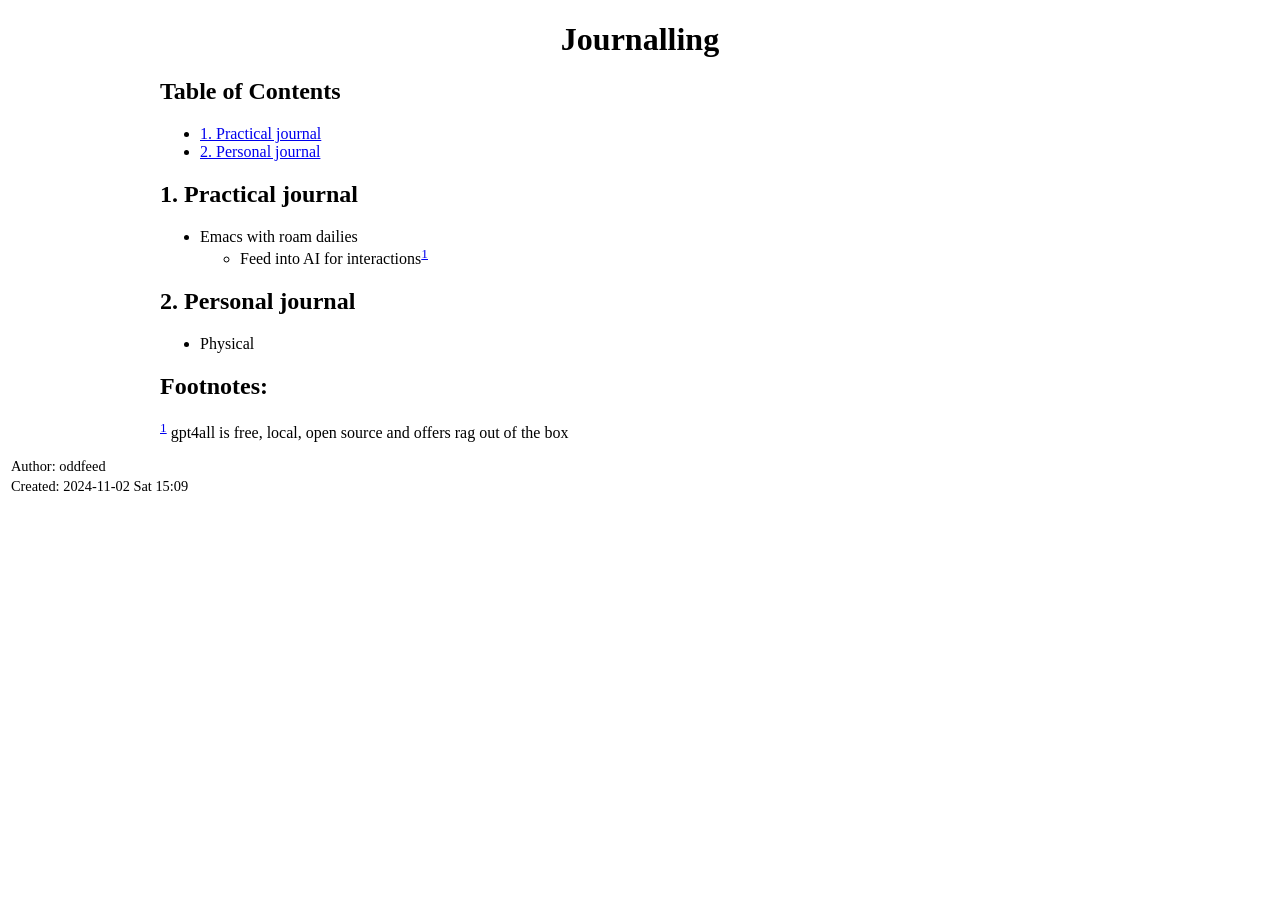
==== 20241102-journalling.html @ f7d9fd33 "more bib files" ====
<?xml version="1.0" encoding="utf-8"?>
<!DOCTYPE html PUBLIC "-//W3C//DTD XHTML 1.0 Strict//EN"
"http://www.w3.org/TR/xhtml1/DTD/xhtml1-strict.dtd">
<html xmlns="http://www.w3.org/1999/xhtml" lang="en" xml:lang="en">
<head>
<!-- 2024-11-02 Sat 15:09 -->
<meta http-equiv="Content-Type" content="text/html;charset=utf-8" />
<meta name="viewport" content="width=device-width, initial-scale=1" />
<title>Journalling</title>
<meta name="author" content="oddfeed" />
<meta name="generator" content="Org Mode" />
<style>
  #content { max-width: 60em; margin: auto; }
  .title  { text-align: center;
             margin-bottom: .2em; }
  .subtitle { text-align: center;
              font-size: medium;
              font-weight: bold;
              margin-top:0; }
  .todo   { font-family: monospace; color: red; }
  .done   { font-family: monospace; color: green; }
  .priority { font-family: monospace; color: orange; }
  .tag    { background-color: #eee; font-family: monospace;
            padding: 2px; font-size: 80%; font-weight: normal; }
  .timestamp { color: #bebebe; }
  .timestamp-kwd { color: #5f9ea0; }
  .org-right  { margin-left: auto; margin-right: 0px;  text-align: right; }
  .org-left   { margin-left: 0px;  margin-right: auto; text-align: left; }
  .org-center { margin-left: auto; margin-right: auto; text-align: center; }
  .underline { text-decoration: underline; }
  #postamble p, #preamble p { font-size: 90%; margin: .2em; }
  p.verse { margin-left: 3%; }
  pre {
    border: 1px solid #e6e6e6;
    border-radius: 3px;
    background-color: #f2f2f2;
    padding: 8pt;
    font-family: monospace;
    overflow: auto;
    margin: 1.2em;
  }
  pre.src {
    position: relative;
    overflow: auto;
  }
  pre.src:before {
    display: none;
    position: absolute;
    top: -8px;
    right: 12px;
    padding: 3px;
    color: #555;
    background-color: #f2f2f299;
  }
  pre.src:hover:before { display: inline; margin-top: 14px;}
  /* Languages per Org manual */
  pre.src-asymptote:before { content: 'Asymptote'; }
  pre.src-awk:before { content: 'Awk'; }
  pre.src-authinfo::before { content: 'Authinfo'; }
  pre.src-C:before { content: 'C'; }
  /* pre.src-C++ doesn't work in CSS */
  pre.src-clojure:before { content: 'Clojure'; }
  pre.src-css:before { content: 'CSS'; }
  pre.src-D:before { content: 'D'; }
  pre.src-ditaa:before { content: 'ditaa'; }
  pre.src-dot:before { content: 'Graphviz'; }
  pre.src-calc:before { content: 'Emacs Calc'; }
  pre.src-emacs-lisp:before { content: 'Emacs Lisp'; }
  pre.src-fortran:before { content: 'Fortran'; }
  pre.src-gnuplot:before { content: 'gnuplot'; }
  pre.src-haskell:before { content: 'Haskell'; }
  pre.src-hledger:before { content: 'hledger'; }
  pre.src-java:before { content: 'Java'; }
  pre.src-js:before { content: 'Javascript'; }
  pre.src-latex:before { content: 'LaTeX'; }
  pre.src-ledger:before { content: 'Ledger'; }
  pre.src-lisp:before { content: 'Lisp'; }
  pre.src-lilypond:before { content: 'Lilypond'; }
  pre.src-lua:before { content: 'Lua'; }
  pre.src-matlab:before { content: 'MATLAB'; }
  pre.src-mscgen:before { content: 'Mscgen'; }
  pre.src-ocaml:before { content: 'Objective Caml'; }
  pre.src-octave:before { content: 'Octave'; }
  pre.src-org:before { content: 'Org mode'; }
  pre.src-oz:before { content: 'OZ'; }
  pre.src-plantuml:before { content: 'Plantuml'; }
  pre.src-processing:before { content: 'Processing.js'; }
  pre.src-python:before { content: 'Python'; }
  pre.src-R:before { content: 'R'; }
  pre.src-ruby:before { content: 'Ruby'; }
  pre.src-sass:before { content: 'Sass'; }
  pre.src-scheme:before { content: 'Scheme'; }
  pre.src-screen:before { content: 'Gnu Screen'; }
  pre.src-sed:before { content: 'Sed'; }
  pre.src-sh:before { content: 'shell'; }
  pre.src-sql:before { content: 'SQL'; }
  pre.src-sqlite:before { content: 'SQLite'; }
  /* additional languages in org.el's org-babel-load-languages alist */
  pre.src-forth:before { content: 'Forth'; }
  pre.src-io:before { content: 'IO'; }
  pre.src-J:before { content: 'J'; }
  pre.src-makefile:before { content: 'Makefile'; }
  pre.src-maxima:before { content: 'Maxima'; }
  pre.src-perl:before { content: 'Perl'; }
  pre.src-picolisp:before { content: 'Pico Lisp'; }
  pre.src-scala:before { content: 'Scala'; }
  pre.src-shell:before { content: 'Shell Script'; }
  pre.src-ebnf2ps:before { content: 'ebfn2ps'; }
  /* additional language identifiers per "defun org-babel-execute"
       in ob-*.el */
  pre.src-cpp:before  { content: 'C++'; }
  pre.src-abc:before  { content: 'ABC'; }
  pre.src-coq:before  { content: 'Coq'; }
  pre.src-groovy:before  { content: 'Groovy'; }
  /* additional language identifiers from org-babel-shell-names in
     ob-shell.el: ob-shell is the only babel language using a lambda to put
     the execution function name together. */
  pre.src-bash:before  { content: 'bash'; }
  pre.src-csh:before  { content: 'csh'; }
  pre.src-ash:before  { content: 'ash'; }
  pre.src-dash:before  { content: 'dash'; }
  pre.src-ksh:before  { content: 'ksh'; }
  pre.src-mksh:before  { content: 'mksh'; }
  pre.src-posh:before  { content: 'posh'; }
  /* Additional Emacs modes also supported by the LaTeX listings package */
  pre.src-ada:before { content: 'Ada'; }
  pre.src-asm:before { content: 'Assembler'; }
  pre.src-caml:before { content: 'Caml'; }
  pre.src-delphi:before { content: 'Delphi'; }
  pre.src-html:before { content: 'HTML'; }
  pre.src-idl:before { content: 'IDL'; }
  pre.src-mercury:before { content: 'Mercury'; }
  pre.src-metapost:before { content: 'MetaPost'; }
  pre.src-modula-2:before { content: 'Modula-2'; }
  pre.src-pascal:before { content: 'Pascal'; }
  pre.src-ps:before { content: 'PostScript'; }
  pre.src-prolog:before { content: 'Prolog'; }
  pre.src-simula:before { content: 'Simula'; }
  pre.src-tcl:before { content: 'tcl'; }
  pre.src-tex:before { content: 'TeX'; }
  pre.src-plain-tex:before { content: 'Plain TeX'; }
  pre.src-verilog:before { content: 'Verilog'; }
  pre.src-vhdl:before { content: 'VHDL'; }
  pre.src-xml:before { content: 'XML'; }
  pre.src-nxml:before { content: 'XML'; }
  /* add a generic configuration mode; LaTeX export needs an additional
     (add-to-list 'org-latex-listings-langs '(conf " ")) in .emacs */
  pre.src-conf:before { content: 'Configuration File'; }

  table { border-collapse:collapse; }
  caption.t-above { caption-side: top; }
  caption.t-bottom { caption-side: bottom; }
  td, th { vertical-align:top;  }
  th.org-right  { text-align: center;  }
  th.org-left   { text-align: center;   }
  th.org-center { text-align: center; }
  td.org-right  { text-align: right;  }
  td.org-left   { text-align: left;   }
  td.org-center { text-align: center; }
  dt { font-weight: bold; }
  .footpara { display: inline; }
  .footdef  { margin-bottom: 1em; }
  .figure { padding: 1em; }
  .figure p { text-align: center; }
  .equation-container {
    display: table;
    text-align: center;
    width: 100%;
  }
  .equation {
    vertical-align: middle;
  }
  .equation-label {
    display: table-cell;
    text-align: right;
    vertical-align: middle;
  }
  .inlinetask {
    padding: 10px;
    border: 2px solid gray;
    margin: 10px;
    background: #ffffcc;
  }
  #org-div-home-and-up
   { text-align: right; font-size: 70%; white-space: nowrap; }
  textarea { overflow-x: auto; }
  .linenr { font-size: smaller }
  .code-highlighted { background-color: #ffff00; }
  .org-info-js_info-navigation { border-style: none; }
  #org-info-js_console-label
    { font-size: 10px; font-weight: bold; white-space: nowrap; }
  .org-info-js_search-highlight
    { background-color: #ffff00; color: #000000; font-weight: bold; }
  .org-svg { }
</style>
</head>
<body>
<div id="content" class="content">
<h1 class="title">Journalling</h1>
<div id="table-of-contents" role="doc-toc">
<h2>Table of Contents</h2>
<div id="text-table-of-contents" role="doc-toc">
<ul>
<li><a href="#org993b260">1. Practical journal</a></li>
<li><a href="#orga268e35">2. Personal journal</a></li>
</ul>
</div>
</div>
<div id="outline-container-org993b260" class="outline-2">
<h2 id="org993b260"><span class="section-number-2">1.</span> Practical journal</h2>
<div class="outline-text-2" id="text-1">
<ul class="org-ul">
<li>Emacs with roam dailies
<ul class="org-ul">
<li>Feed into AI for interactions<sup><a id="fnr.1" class="footref" href="#fn.1" role="doc-backlink">1</a></sup></li>
</ul></li>
</ul>
</div>
</div>
<div id="outline-container-orga268e35" class="outline-2">
<h2 id="orga268e35"><span class="section-number-2">2.</span> Personal journal</h2>
<div class="outline-text-2" id="text-2">
<ul class="org-ul">
<li>Physical</li>
</ul>
</div>
</div>
<div id="footnotes">
<h2 class="footnotes">Footnotes: </h2>
<div id="text-footnotes">

<div class="footdef"><sup><a id="fn.1" class="footnum" href="#fnr.1" role="doc-backlink">1</a></sup> <div class="footpara" role="doc-footnote"><p class="footpara">
gpt4all is free, local, open source and offers rag out of the box
</p></div></div>


</div>
</div></div>
<div id="postamble" class="status">
<p class="author">Author: oddfeed</p>
<p class="date">Created: 2024-11-02 Sat 15:09</p>
</div>
</body>
</html>
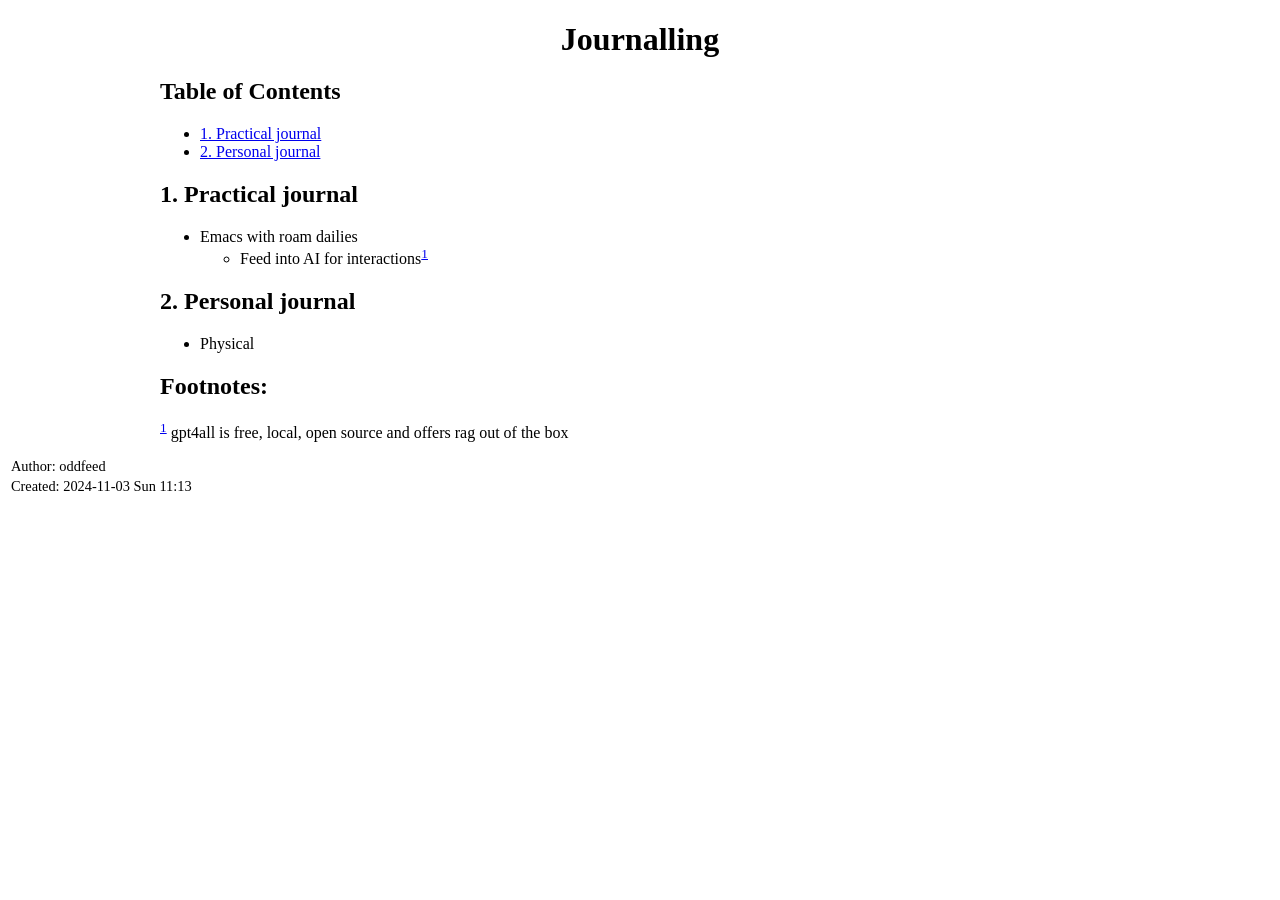
==== commit 08e03d75: "AI prediction" ====
--- a/20241102-journalling.html
+++ b/20241102-journalling.html
@@ -3,7 +3,7 @@
 "http://www.w3.org/TR/xhtml1/DTD/xhtml1-strict.dtd">
 <html xmlns="http://www.w3.org/1999/xhtml" lang="en" xml:lang="en">
 <head>
-<!-- 2024-11-02 Sat 15:09 -->
+<!-- 2024-11-03 Sun 11:13 -->
 <meta http-equiv="Content-Type" content="text/html;charset=utf-8" />
 <meta name="viewport" content="width=device-width, initial-scale=1" />
 <title>Journalling</title>
@@ -201,13 +201,13 @@
 <h2>Table of Contents</h2>
 <div id="text-table-of-contents" role="doc-toc">
 <ul>
-<li><a href="#org993b260">1. Practical journal</a></li>
-<li><a href="#orga268e35">2. Personal journal</a></li>
+<li><a href="#org81657f3">1. Practical journal</a></li>
+<li><a href="#orgb01519c">2. Personal journal</a></li>
 </ul>
 </div>
 </div>
-<div id="outline-container-org993b260" class="outline-2">
-<h2 id="org993b260"><span class="section-number-2">1.</span> Practical journal</h2>
+<div id="outline-container-org81657f3" class="outline-2">
+<h2 id="org81657f3"><span class="section-number-2">1.</span> Practical journal</h2>
 <div class="outline-text-2" id="text-1">
 <ul class="org-ul">
 <li>Emacs with roam dailies
@@ -217,8 +217,8 @@
 </ul>
 </div>
 </div>
-<div id="outline-container-orga268e35" class="outline-2">
-<h2 id="orga268e35"><span class="section-number-2">2.</span> Personal journal</h2>
+<div id="outline-container-orgb01519c" class="outline-2">
+<h2 id="orgb01519c"><span class="section-number-2">2.</span> Personal journal</h2>
 <div class="outline-text-2" id="text-2">
 <ul class="org-ul">
 <li>Physical</li>
@@ -238,7 +238,7 @@
 </div></div>
 <div id="postamble" class="status">
 <p class="author">Author: oddfeed</p>
-<p class="date">Created: 2024-11-02 Sat 15:09</p>
+<p class="date">Created: 2024-11-03 Sun 11:13</p>
 </div>
 </body>
 </html>
